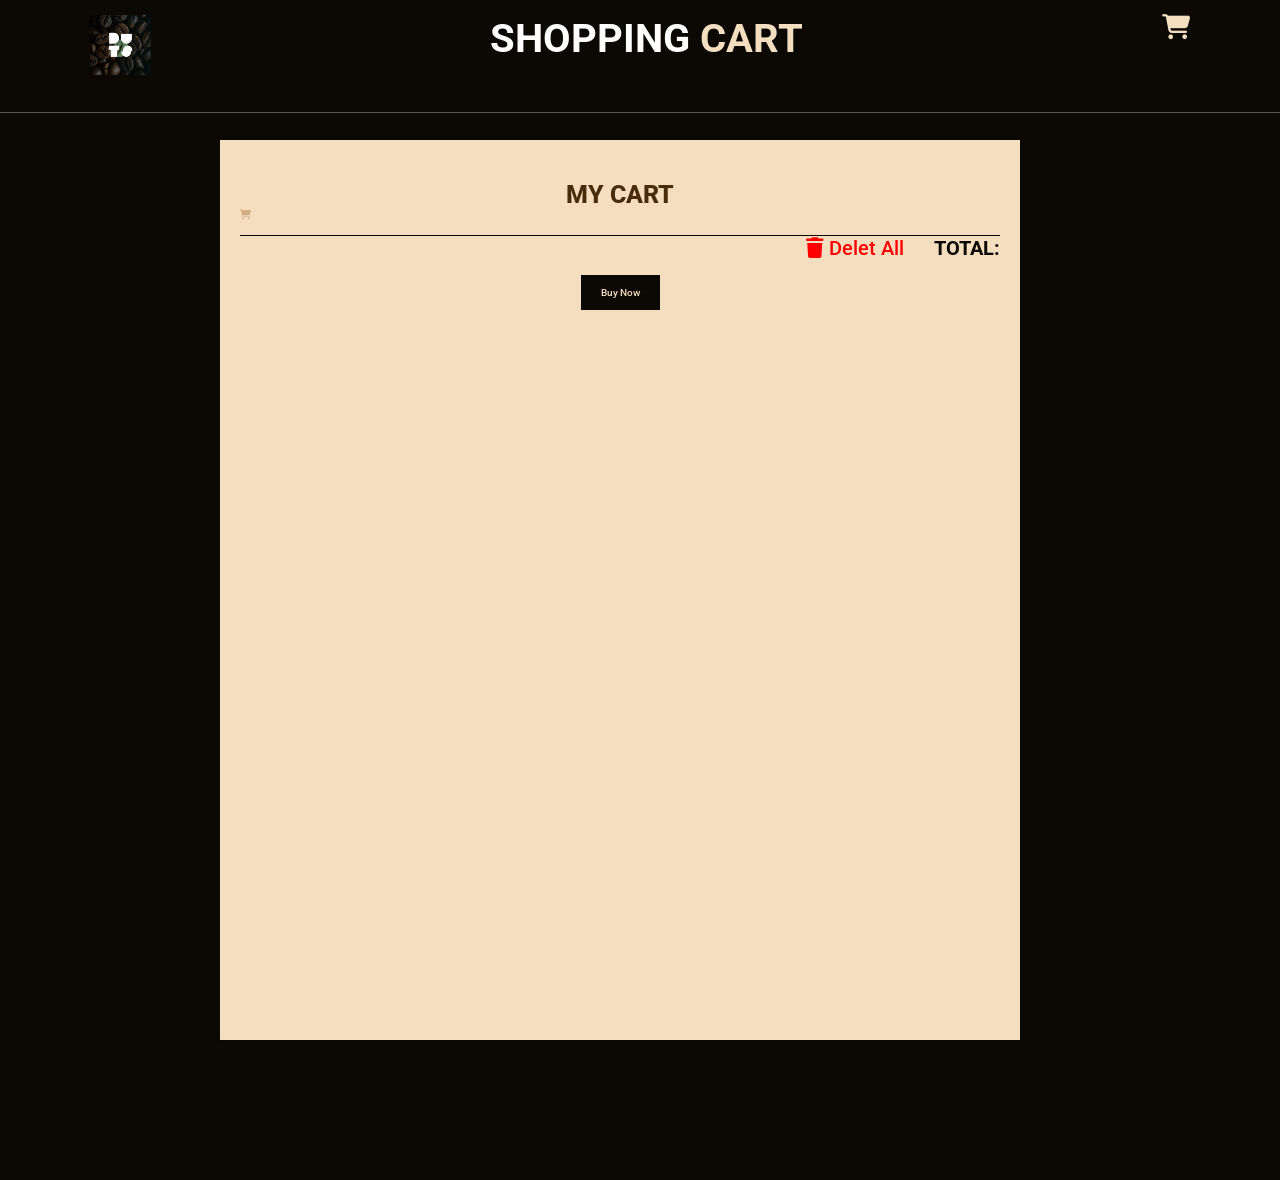
==== cart.html @ 2a618ef8 "JS Project Final Version" ====
<!DOCTYPE html>
<html lang="en">
  <head>
    <meta charset="UTF-8" />
    <meta name="viewport" content="width=device-width, initial-scale=1.0" />
    <!-- custom css file -->
    <link rel="stylesheet" href="DOTS.css" />
    <!-- fontawosem -->
    <link
      rel="stylesheet"
      href="https://cdnjs.cloudflare.com/ajax/libs/font-awesome/6.4.0/css/all.min.css"
      integrity="sha512-iecdLmaskl7CVkqkXNQ/ZH/XLlvWZOJyj7Yy7tcenmpD1ypASozpmT/E0iPtmFIB46ZmdtAc9eNBvH0H/ZpiBw=="
      crossorigin="anonymous"
      referrerpolicy="no-referrer"
    />
    <!-- css -->
    <link rel="stylesheet" href="DOTS.css" />
    <!-- icon tab -->
    <link rel="icon" type="image/x-icon" href="imgs/1.jpg" />

    <title>Shopping cart</title>
    <style>
      :root {
        --main-color: #f5ddc0;
        --black: #13131a;
        --bg: #0c0905;
        --border: 0.1rem solid rgba(255, 255, 255, 0.3);
      }

    
      .sec_cart {
        margin: 140px;
        width: 7500px;
        
      }

      .cart {
        position: relative;
        width: 800px;
        min-height: 100vh;
        padding: 20px;
        margin: 80px;
        background: var(--main-color);
        box-shadow: -2px 0 4px hsl(0 4% 15% / 10%);
      }

      /* مش شغاله ف js */
      /* .cart:active{
            right: 0;
        } */
      .cart_title {
        text-align: center;
        font-size: 2.5rem;
        font-weight: 800;
        margin-top: 2rem;
        color: #492d0a;
      }

      .car_box {
        display: grid;
        /* width: 700px; */
        grid-template-columns: 32% 20% 18%;
        align-items: center;
        /* gap: 0rem; */
        margin-top: 1rem;
      }

      .card-img {
        width: 150px;
        height: 150px;
        object-fit:cover;
        border-radius: 50%;
        padding: 10px;
      }
      .card-img:hover{
       transform: scale(1.2);
      }


      .detail_box {
        display: grid;
        /* row-gap: 0.5rem; */
      }

      .cart_product_title {
        font-size: 2rem;
        font-weight: 800;
        text-transform: uppercase;
        color: #96601f;
      }
      .cart_product_title:hover{
        transform: scale(1.2); 
      }


      .cart_price {
        font-size: 1.5rem;
        font-weight: 500;
        color: var(--bg);
      }

      .cart_quantity {
        border: 1px solid var(--bg);
        outline-color: rgb(139, 82, 43);
        width: 3rem;
        height: 2rem;
        text-align: center;
        font-size: 1rem;
        transform: scale(1.2);
        /* margin-right: 10px; */
      }

      .cart-remove {
        /* border: 1px solid red; */
        font-size: 2rem;
        color: red;
        cursor: pointer;
        margin-left: 100px;
      }

      .total {
        display: flex;
        justify-content: flex-end;
        margin-top: 1.5rem;
        border-top: 1px solid var(--bg);
        font-size: 1.5rem;
      }

      .total_title {
        font-size: 2rem;
        font-weight: 700;
        color: var(--bg);
      }

      .total_price {
        /* margin-left: 1rem; */
        color: var(--bg);
        font-weight: 500;
        font-size: 2rem;
      }

      .btn-buy {
        display: flex;
        margin: 1.5rem auto 0 auto;
        padding: 12px 20px;
        border: none;
        background: var(--bg);
        color: var(--main-color);
        font-size: 1rem;
        font-weight: 500;
        cursor: pointer;
      }

      .btn-buy:hover {
        background: white;
        color: var(--bg);
        transform: scale(1.2);
      }

      #close_cart {
        margin-right: 30px;
        font-size: 2rem;
        font-weight: 500;
        cursor: pointer;
        color: red;
      } 
    </style>
  </head>

  <body id="cartbody" onload="getCartItems()">
    <header class="header">
      <a href="#" class="logo">
        <img id="logo" src="imgs/1.jpg" alt="" />
      </a>

      <h1 class="heading">SHOPPING <span>CART</span></h1>

      <div class="icons">
        <div class="fas fa-shopping-cart" id="cart-btn"></div>
      </div>
    </header>

    <!-- cart -->

    <div class="sec_cart">
      <div class="cart">
        <h2 class="cart_title">MY CART</h2>
        <!-- <div class="icons"> -->
          <div class="fas fa-shopping-cart" id="cart-btn"></div>
        <!-- </div> -->
        <div class="cart_content"></div>


        <div class="total">
        
          <a id="close_cart"  onclick="deleteallFromLocalStorage(id)">    
             <i class="fa-solid fa-trash cart-remove" ></i>
            Delet All  </a>

          <div class="total_title">TOTAL:</div>
          <div class="total_price"></div>
        </div>
        <button type="button" class="btn-buy">Buy Now</button>
        <!-- <i class="fa-solid fa-x" id="close_cart"  onclick="deleteallFromLocalStorage(id)"></i> -->
        
      </div>
      <!-- buy button -->
      <!-- cart close -->
    </div>

    



    <script>

      let products; // make variable to save the selected data into
      var xhr = new XMLHttpRequest();
      xhr.open("GET", "product.json");
      xhr.send();

      let chosen_products = [];

      xhr.addEventListener("load", function () {
        var data = JSON.parse(xhr.response);
        products = data;

        // console.log(data);  =  console.log(products);
        // let items = localStorage.getItem("userCart")//as string
        let items = JSON.parse(localStorage.getItem("userCart"));//as array

        //products => from api
        //items => selected prod from user as array
        //products.id == items[i]عشان اجيب داتا البرودكت بتاعت اليوزر
        for (let i = 0; i < items.length; i++) {
          chosen_products.push(
            products.find((products) => products.id == items[i])
          );
        }

        console.log(items);//as array of selected id
        console.log(chosen_products);//as array of objects of selected id
        // addCartItemsDom(chosen_products);
        console.log(data); //array of all products from api


        let product_cart=[];
        let totalPrice = 0;

        for (let i = 0; i < chosen_products.length; i++) {
          let ingredients = chosen_products[i].ingredients;
          let title = chosen_products[i].title;
          let price = chosen_products[i].price;
          let img = chosen_products[i].image;
          let description = chosen_products[i].description;
          let rating = data[i].rating.rate;
          let count = data[i].rating.count;
          let id = chosen_products[i].id;
          totalPrice += chosen_products[i].price;
          product_cart += `
        <div class="car_box">
            <img src=${img}  class="card-img" alt="...">
                <div class="detail_box">
                  <div class="cart_product_title">${title}</div>

                    <div class="cart_price">$${price}
                    </div>
                    <input type="number" value="1" class="cart_quantity">
      
                </div>
          
          <div>
         <i class="fas fa-star"></i>
         <span> ${rating}</span>
         <i class="fas fa-shopping-cart" id="cart-btn"></i>
         <span> ${count}</span>
         <i   onclick="deleteItemFromLocalStorage(${id})"    class="fa-solid fa-trash cart-remove"    id="remove_pro" ></i>

         </div>

          
      </div>`
        }

        var section = document.getElementsByClassName("cart_content")[0];
        section.innerHTML = product_cart;
        // console.log(product_cart);

        var TotalPrice = document.getElementsByClassName("total_price")[0];
        TotalPrice.innerHTML = totalPrice + " $";
      });

  // Delete  all Product
  function deleteallFromLocalStorage(id) {
        // localStorage.clear(id);//or using removeItem
        localStorage.removeItem('userCart');

        location.reload();
        // $(.)
      }




  //delet item product
    let cart =JSON.parse(localStorage.getItem("userCart"));
       console.log(cart);
  function deleteItemFromLocalStorage(id){
     let temp = cart.filter( pro => pro != id);
     localStorage.setItem("userCart", JSON.stringify(temp));
     location.reload();

  }
 
 //get all chosen product 
function getCartItems() {
        let chosen_products = [];
        // alert("MS")
        let items = JSON.parse(localStorage.getItem("userCart"));
        for (let i = 0; i < items.length; i++) {
          chosen_products.push(
            products.find((products) => products.id == items[i])
          );
        }
        console.log(chosen_products);
        addCartItemsDom(chosen_products);
      }
    </script>
  </body>
</html>
---- DOTS.css ----
@import url('https://fonts.googleapis.com/css2?family=Poppins:ital,wght@0,500;0,600;0,700;1,500;1,600;1,700&family=Roboto:wght@300;400;500;700&display=swap');

  :root{
    --main-color:#f5ddc0;
    --black:#13131a;
    --bg:#0c0905;
    --border:.1rem solid rgba(255,255,255,.3);

  }
  
*{
    /* font-family: 'Poppins', sans-serif; */
   font-family: 'Roboto', sans-serif;
    margin: 0;
    padding: 0;
    box-sizing: border-box;
    /* outline: auto; */
    border: none;
    text-decoration: none;
    text-transform: capitalize;
    transition: .2s linear;
    /* background: var(--bg); */

} 

#main{
    display: flex;
    flex-wrap: wrap;
    justify-content: space-around;
    
}
#product_curd{
    margin: 5px;
    /* border: var(--border); */


}
#product_curd:hover{
    margin: 5px;
    transform: scale(1.2);
    /* border: var(--border); */


}
.card-img-top{
    width: 100%; 
    height: 200px;
    /* object-fit: cover; */
    /* transform: scale(1.2); */

}
/* .card-img-top:hover{
    width: 200px; 
    height: 200px;
    object-fit: cover;
    transform: scale(1.2);

} */

.card .price{
    font-size: 1.5rem;
}
.card .price span {
    font-size: 1rem;
    text-decoration: line-through;
}


/* #logo{
    width: 50px;
    height: 50px;
} */
html{
    font-size: 62.5%;
    overflow-x: hidden;
    scroll-padding-top: 9rem;
    scroll-behavior:smooth;

}
html::-webkit-scrollbar{
    width: .8rem;
}
html::-webkit-scrollbar-track{
    background: transparent;
}
html::scrollbar-thumb{
    background: #fff;
    border-radius: 5rem;

}

body{
    background: var(--bg);
    color: #d3ad7f;

}
section{
    padding: 2rem 7%;

}

.heading{
    text-align: center;
    color: #fff;
    text-transform: uppercase;
    padding-bottom: 3.5rem;
    font-size: 4rem;
}
.heading span{
    color: var(--main-color);
    text-transform: uppercase;
}
.about .row{
    display: flex;
    align-items: center;
    background: var(--bg);
    flex-wrap: wrap;
}
.about .row .image{
    flex: 1 1 45rem;
}
.about .row .image img{
width: 100%;
}
.about .row .content{
    flex: 1 1 45rem;
    padding: 2rem;
}
.about .row .content h3{
    font-size: 3rem;
    color: var(--main-color);
}
.about .row .content p{
    font-size: 1.6rem;
    color: var(--main-color);
    padding: 1rem 0;
    line-height: 1.8;


}

.btn{
    margin-top: 1rem;
    display: inline-block;
    padding: .9rem 3rem;
    font-size: 1.7rem;
    color:var(--bg);
    background: var(--main-color);
    cursor: pointer;
    border-radius: 15px;
}
.btn:hover{
    background:var(--bg);
    color: var(--main-color);

}
.header{
    background: var(--bg);
    display: flex;
    text-align: center;
    justify-content: space-between;
    padding: 1.5rem 7%;
    border-bottom:var( --border) ;
    position: fixed;
    top: 0; 
    left: 0; 
    right: 0;
    z-index: 1000;

}
.header .logo img{

    height: 6rem;
}
.header .nav a{
    margin: 0 1rem;
    font-size: 1.6rem;
    color: var( --main-color);

}
.header .nav a:hover{
    color: #fff;
    border-bottom: .1rem solid #fff;
    padding-bottom: .5rem;
}
.header .icons div{
    color: var( --main-color);
    cursor: pointer;
    font-size: 2.5rem;
    margin-left: 2rem;

}
.header .icons div:hover{
    color: #fff;

}
#menu-btn{
    display: none;
}
.header .search_form {
    position: absolute;
    top: 115%; right: 7%;
    background: var(--main-color);
    width:50rem;
    height: 5rem;
    display:flex;
    align-items: center;
    border-radius: 20px;
    transform: rotateY(0);
    transform-origin: top;
}
.header .list{
    position: absolute;
    top: 168%; right: 7%;
    background: var(--main-color);
    width:50rem;
    /* height: 15rem; */
    display:none;
    /* display:flex; */
    max-height: 200px;
    overflow-y: scroll;
    flex-direction: column;
    align-items:start;
    padding: 10px;
    border-radius: 5px;
    transform: rotateY(0);
    transform-origin: top;
    background-color: white;
}
.header .search_form.active{
    transform: rotateY(1);
}
.header .search_form input{
    height: 100%;
    width: 100%;
    font-size: 1.6rem;
    color: var(--black);
    padding: 1rem;
    text-transform: none;
    border-radius: 20px;
}
.header .search_form label{
    cursor: pointer;
    font-size: 2.2rem;
    margin-right: 1.5rem;
    color: var(--black);
}
.header .search_form label:hover{
    color: var(--main-color);
}

/* media queries */
@media (max-width:991px){
    html{
        font-size: 55%;
    }
    .header{
        padding: 1.5rem 2rem;
    }
    section{
        padding: 1.5rem 2rem;
    }
}
@media (max-width:768px){
    #menu-btn{
        display: inline-block;
    }
    .header .nav{
        position: absolute;
        top: 100%; right: -100%;
        background: #fff;
        width: 30rem;
        height: calc(100vh - 9.5rem);
    }
    .header .nav.active{
        right: 0;
    }
    .header .nav a{
        color: var(--bg);
        display: block;
        margin: 1.5rem;
        padding: .5rem;
        font-size: 2rem;
    }
    .header .search_form{
        width: 90%;
        right: 2rem;
        text-align: center;
    }
    .header .list{
        width: 90%;
        right: 2rem;
        text-align: center;
    }
    .home {
        background-position: left;
        justify-content: center;
    }
    .home .content h3{
        font-size: 4.5rem;
    }
    .home .content p{
        font-size: 1.5rem;
    }

}
@media (max-width:450px){
    html{
        font-size: 50%;
    }
   
}
/* home */
.home{
    min-height: 100vh;
    display: flex;
    align-items: center;
    background: url(imgs/8.gif)no-repeat;
    background-size: cover;
    background-position: center;

}
.home .content{
    max-width: 60rem;
}
.home .content h3{
    font-size: 6rem;
    text-transform: uppercase;
    color:#f5ddc0;
}
.home .content p{
    font-size: 1rem;
    color:#f5ddc0;
    font-weight: lighter;
    line-height: 1.8;
    padding: 1rem 0;

}
/* .home .content a{
    color: #f5ddc0;
    border:5px solid #f5ddc0;
} */
/* about */
/* menu */
/*#*/
.menu .box-container{
    display:grid;
    grid-template-columns: repeat(auto-fit, minmax(30rem, 1fr));
    gap: 1.5rem;
}
.menu .box-container .box{
    padding: 5rem;
    text-align: center;
    border: var(--border);
    /* height:40rem; */

}
.menu .box-container .box img{
height: 20rem;
width: 20rem;
border-radius: 50%;

}
.menu .box-container .box h3{
    color: var(--main-color);
    font-size:2rem;
    padding: 1rem 0;

}
.menu .box-container .box .price{
    color: var(--main-color);
    font-size:2.5rem;
    padding: 5rem 0;
    
}
.menu .box-container .box .price span{
    color: var(--main-color);
    font-size:1.5rem;
    text-decoration: line-through;
    
}

.menu .box-container .box a:hover{
    color: #fff;
}

.menu .box-container .box:hover{
    background:#fff;
}
.menu .box-container .box:hover >*{

    color:var(--bg);
}

#main{
    border: var(--border);
}

.review .box-container{
    display:grid;
    grid-template-columns: repeat(auto-fit, minmax(30rem, 1fr));
    gap: 1.5rem;
    /* display: flex; */
    transition: transform 0.5s;

}
.review .box-container .box{
    padding: 3rem 2rem;
    text-align: center;
    border: var(--border);
    border-radius: 40%;
    height: 45rem;

}
.review .box-container .box p{
    font-size: 1.5rem;
    line-height: 1.8;
    color: #ccc;
    padding: 2rem 0;
}
.review .box-container .box .user{
    height: 7rem;
    width: 7rem;
    border-radius: 50%;
    object-fit: cover;
}

.review .box-container .box .quote{
    height: 13rem;
    width: 13rem;
    border-radius: 50%;
    object-fit: cover;
}
.review .box-container .box h3{
    padding: 1rem 0;
    font-size: 2rem;
    color:var(--main-color) ;
}
.review .box-container .box .stars{
    font-size: 1.5rem;
    color:#fff;
}

/*  */
.slider-container {
    width: 500px;
    height: 300px;
    overflow: hidden;
  }
  
  #slider-image {
    width: 100%;
    height: 100%;
    object-fit: cover;
  }



/*  */

 .review .review-container {
    position: relative;
    overflow: hidden;
  }
  
 
  
  /* .review-card {
    flex: 0 0 33.33%;
    padding: 10px;
    box-sizing: border-box;
    text-align: center;
  }
  
  .review-card img {
    width: 30px;
    height: 30px;
    border-radius: 50%;
    object-fit: cover;
  }
   */
 .review-container .prev-button,
 .review-container .next-button {
    position: absolute;
    top: 50%;
    transform: translateY(-50%);
    font-size: 30px;
    background: none;
    border: none;
    cursor: pointer;
    color: var(--main-color);
  }
  
 .review-container .prev-button {
    left: 10px;
  }
  
 .review-container .next-button {
    right: 10px;
  }
  
  @media (max-width: 768px) {
    .review .box-container .box {
      flex: 0 0 50%;
    }
  }
  
  @media (max-width: 576px) {
    .review .box-container .box {
      flex: 0 0 300%;
    }
  }
  /* blog */

  .blogs .box-container {
    display:grid;
    grid-template-columns: repeat(auto-fit, minmax(30rem, 1fr));
    gap: 1.5rem;

  }
  .blogs .box-container .box{

    border: var(--border);

  }

  .blogs .box-container .box .image{
    height: 22rem;
    overflow: hidden;
    width:100% ;
  }
  .blogs .box-container .box .image img{
    height: 100%;
    object-fit: cover;
    width:100% ;
  }

  .blogs .box-container .box:hover .image img{
    transform: scale(1.2);
    opacity: 0;

  }
  .blogs .box-container .content{
   padding: 2rem;
  }
  .blogs .box-container .content .title{
    font-size:2.5rem ;   
    line-height: 1.5;
    color: var(--main-color);
}
.blogs .box-container .content .title:hover{
    color: #fff;
}
.blogs .box-container .content span{
    color: #fff;
    display: block;
    padding-top: 1rem;
    font-size: 1.5rem;
}


.blogs .box-container .content p{
    font-size: 1.6rem;
    line-height: 1.8;
    color: var(--main-color);
    padding: 1rem 0;
}

  /* footer */
  .footer{
    background: var(--bg);
    text-align: center;

  }
  .footer .share{
    padding: 1rem 0;
  }

  .footer .share a{
    height: 5rem;
    width: 5rem;
    line-height: 5rem;
    font-size: 2rem;
    color: var(--main-color);
    border : var(--border);
    margin: 3rem;
    border-radius: 50%;
  }
  .footer .share a:hover{
    background-color: #fff;
  }
  .footer .links{
    display: flex;
    justify-content: center;
    flex-wrap: wrap ;
    padding: 2rem 0;
    gap: 1rem;
  }
  .footer .links a{
    padding: .7rem;
    color: var(--main-color);
    border: var(--border);
    font-size: 1.5rem;
    border-radius: 10%;

  }
  .footer .links a:hover{
    background-color:var(--main-color);
    color: var(--bg);
    border-radius: 10%;

  }

  .footer .credit{
    font-size: 1.5rem;
    color: var(--main-color);
    font-weight: lighter;
    padding: 1.5rem;
    
  }
  .footer .credit span{
    color: #fff;
    font-weight: 500;
  }

  label.fas.fa-search {
    padding-left: 10px;
}



.mainproduct{
    width: 100%;
}
.singleProductImg{
    width: 30%;
    margin: 10px;
}
.singleProductdisc{
    float: right;
    width: 60%;
    margin: 2%;
}
.singleProductTitle{
    display: inline-block;
    font-size: 50px;
    margin-bottom: 10px;
    margin-top: 10px;
}
.singleProductdescription{
    font-size: 30px;
}
.singleProductIngr{
    font-size: 30px;
}
.singleProductrating{
    display: inline-block;
    font-size: 20px;

}
.singleProductprice{
    display: inline-block;
    margin-right: 5px;
}
.singleProductbuy{
    float: right;
}


#search_form{
    /* display:block; */
    display:none;
}

.item{
    display: flex;
    align-items:center ;
    padding: 5px;
}

.list img{
    width: 40px;
    height: 40px;
    margin-left: 10px;
    border-radius: 50%;
}

.title{
    margin-left: 5px;
    font-size: 20px;
    font-weight: normal;
    color: #0c0905;
}

.login,#logout{
    width: 75px;
    height: 28px;
    padding-top: 3px;
    border-radius: 8px;
    font-size: 16px;
    cursor: pointer;
    background-color: #0c0905;
    color: #f5ddc0;
    border:1px solid #f5ddc0;
}

.login:hover,#logout:hover{
    background-color:#f5ddc0;
    color: #0c0905;
}

#welcome{
    padding-top: 3px;
    font-size: 16px;
    color: #f5ddc0;
}
---- DOTS.css ----
@import url('https://fonts.googleapis.com/css2?family=Poppins:ital,wght@0,500;0,600;0,700;1,500;1,600;1,700&family=Roboto:wght@300;400;500;700&display=swap');

  :root{
    --main-color:#f5ddc0;
    --black:#13131a;
    --bg:#0c0905;
    --border:.1rem solid rgba(255,255,255,.3);

  }
  
*{
    /* font-family: 'Poppins', sans-serif; */
   font-family: 'Roboto', sans-serif;
    margin: 0;
    padding: 0;
    box-sizing: border-box;
    /* outline: auto; */
    border: none;
    text-decoration: none;
    text-transform: capitalize;
    transition: .2s linear;
    /* background: var(--bg); */

} 

#main{
    display: flex;
    flex-wrap: wrap;
    justify-content: space-around;
    
}
#product_curd{
    margin: 5px;
    /* border: var(--border); */


}
#product_curd:hover{
    margin: 5px;
    transform: scale(1.2);
    /* border: var(--border); */


}
.card-img-top{
    width: 100%; 
    height: 200px;
    /* object-fit: cover; */
    /* transform: scale(1.2); */

}
/* .card-img-top:hover{
    width: 200px; 
    height: 200px;
    object-fit: cover;
    transform: scale(1.2);

} */

.card .price{
    font-size: 1.5rem;
}
.card .price span {
    font-size: 1rem;
    text-decoration: line-through;
}


/* #logo{
    width: 50px;
    height: 50px;
} */
html{
    font-size: 62.5%;
    overflow-x: hidden;
    scroll-padding-top: 9rem;
    scroll-behavior:smooth;

}
html::-webkit-scrollbar{
    width: .8rem;
}
html::-webkit-scrollbar-track{
    background: transparent;
}
html::scrollbar-thumb{
    background: #fff;
    border-radius: 5rem;

}

body{
    background: var(--bg);
    color: #d3ad7f;

}
section{
    padding: 2rem 7%;

}

.heading{
    text-align: center;
    color: #fff;
    text-transform: uppercase;
    padding-bottom: 3.5rem;
    font-size: 4rem;
}
.heading span{
    color: var(--main-color);
    text-transform: uppercase;
}
.about .row{
    display: flex;
    align-items: center;
    background: var(--bg);
    flex-wrap: wrap;
}
.about .row .image{
    flex: 1 1 45rem;
}
.about .row .image img{
width: 100%;
}
.about .row .content{
    flex: 1 1 45rem;
    padding: 2rem;
}
.about .row .content h3{
    font-size: 3rem;
    color: var(--main-color);
}
.about .row .content p{
    font-size: 1.6rem;
    color: var(--main-color);
    padding: 1rem 0;
    line-height: 1.8;


}

.btn{
    margin-top: 1rem;
    display: inline-block;
    padding: .9rem 3rem;
    font-size: 1.7rem;
    color:var(--bg);
    background: var(--main-color);
    cursor: pointer;
    border-radius: 15px;
}
.btn:hover{
    background:var(--bg);
    color: var(--main-color);

}
.header{
    background: var(--bg);
    display: flex;
    text-align: center;
    justify-content: space-between;
    padding: 1.5rem 7%;
    border-bottom:var( --border) ;
    position: fixed;
    top: 0; 
    left: 0; 
    right: 0;
    z-index: 1000;

}
.header .logo img{

    height: 6rem;
}
.header .nav a{
    margin: 0 1rem;
    font-size: 1.6rem;
    color: var( --main-color);

}
.header .nav a:hover{
    color: #fff;
    border-bottom: .1rem solid #fff;
    padding-bottom: .5rem;
}
.header .icons div{
    color: var( --main-color);
    cursor: pointer;
    font-size: 2.5rem;
    margin-left: 2rem;

}
.header .icons div:hover{
    color: #fff;

}
#menu-btn{
    display: none;
}
.header .search_form {
    position: absolute;
    top: 115%; right: 7%;
    background: var(--main-color);
    width:50rem;
    height: 5rem;
    display:flex;
    align-items: center;
    border-radius: 20px;
    transform: rotateY(0);
    transform-origin: top;
}
.header .list{
    position: absolute;
    top: 168%; right: 7%;
    background: var(--main-color);
    width:50rem;
    /* height: 15rem; */
    display:none;
    /* display:flex; */
    max-height: 200px;
    overflow-y: scroll;
    flex-direction: column;
    align-items:start;
    padding: 10px;
    border-radius: 5px;
    transform: rotateY(0);
    transform-origin: top;
    background-color: white;
}
.header .search_form.active{
    transform: rotateY(1);
}
.header .search_form input{
    height: 100%;
    width: 100%;
    font-size: 1.6rem;
    color: var(--black);
    padding: 1rem;
    text-transform: none;
    border-radius: 20px;
}
.header .search_form label{
    cursor: pointer;
    font-size: 2.2rem;
    margin-right: 1.5rem;
    color: var(--black);
}
.header .search_form label:hover{
    color: var(--main-color);
}

/* media queries */
@media (max-width:991px){
    html{
        font-size: 55%;
    }
    .header{
        padding: 1.5rem 2rem;
    }
    section{
        padding: 1.5rem 2rem;
    }
}
@media (max-width:768px){
    #menu-btn{
        display: inline-block;
    }
    .header .nav{
        position: absolute;
        top: 100%; right: -100%;
        background: #fff;
        width: 30rem;
        height: calc(100vh - 9.5rem);
    }
    .header .nav.active{
        right: 0;
    }
    .header .nav a{
        color: var(--bg);
        display: block;
        margin: 1.5rem;
        padding: .5rem;
        font-size: 2rem;
    }
    .header .search_form{
        width: 90%;
        right: 2rem;
        text-align: center;
    }
    .header .list{
        width: 90%;
        right: 2rem;
        text-align: center;
    }
    .home {
        background-position: left;
        justify-content: center;
    }
    .home .content h3{
        font-size: 4.5rem;
    }
    .home .content p{
        font-size: 1.5rem;
    }

}
@media (max-width:450px){
    html{
        font-size: 50%;
    }
   
}
/* home */
.home{
    min-height: 100vh;
    display: flex;
    align-items: center;
    background: url(imgs/8.gif)no-repeat;
    background-size: cover;
    background-position: center;

}
.home .content{
    max-width: 60rem;
}
.home .content h3{
    font-size: 6rem;
    text-transform: uppercase;
    color:#f5ddc0;
}
.home .content p{
    font-size: 1rem;
    color:#f5ddc0;
    font-weight: lighter;
    line-height: 1.8;
    padding: 1rem 0;

}
/* .home .content a{
    color: #f5ddc0;
    border:5px solid #f5ddc0;
} */
/* about */
/* menu */
/*#*/
.menu .box-container{
    display:grid;
    grid-template-columns: repeat(auto-fit, minmax(30rem, 1fr));
    gap: 1.5rem;
}
.menu .box-container .box{
    padding: 5rem;
    text-align: center;
    border: var(--border);
    /* height:40rem; */

}
.menu .box-container .box img{
height: 20rem;
width: 20rem;
border-radius: 50%;

}
.menu .box-container .box h3{
    color: var(--main-color);
    font-size:2rem;
    padding: 1rem 0;

}
.menu .box-container .box .price{
    color: var(--main-color);
    font-size:2.5rem;
    padding: 5rem 0;
    
}
.menu .box-container .box .price span{
    color: var(--main-color);
    font-size:1.5rem;
    text-decoration: line-through;
    
}

.menu .box-container .box a:hover{
    color: #fff;
}

.menu .box-container .box:hover{
    background:#fff;
}
.menu .box-container .box:hover >*{

    color:var(--bg);
}

#main{
    border: var(--border);
}

.review .box-container{
    display:grid;
    grid-template-columns: repeat(auto-fit, minmax(30rem, 1fr));
    gap: 1.5rem;
    /* display: flex; */
    transition: transform 0.5s;

}
.review .box-container .box{
    padding: 3rem 2rem;
    text-align: center;
    border: var(--border);
    border-radius: 40%;
    height: 45rem;

}
.review .box-container .box p{
    font-size: 1.5rem;
    line-height: 1.8;
    color: #ccc;
    padding: 2rem 0;
}
.review .box-container .box .user{
    height: 7rem;
    width: 7rem;
    border-radius: 50%;
    object-fit: cover;
}

.review .box-container .box .quote{
    height: 13rem;
    width: 13rem;
    border-radius: 50%;
    object-fit: cover;
}
.review .box-container .box h3{
    padding: 1rem 0;
    font-size: 2rem;
    color:var(--main-color) ;
}
.review .box-container .box .stars{
    font-size: 1.5rem;
    color:#fff;
}

/*  */
.slider-container {
    width: 500px;
    height: 300px;
    overflow: hidden;
  }
  
  #slider-image {
    width: 100%;
    height: 100%;
    object-fit: cover;
  }



/*  */

 .review .review-container {
    position: relative;
    overflow: hidden;
  }
  
 
  
  /* .review-card {
    flex: 0 0 33.33%;
    padding: 10px;
    box-sizing: border-box;
    text-align: center;
  }
  
  .review-card img {
    width: 30px;
    height: 30px;
    border-radius: 50%;
    object-fit: cover;
  }
   */
 .review-container .prev-button,
 .review-container .next-button {
    position: absolute;
    top: 50%;
    transform: translateY(-50%);
    font-size: 30px;
    background: none;
    border: none;
    cursor: pointer;
    color: var(--main-color);
  }
  
 .review-container .prev-button {
    left: 10px;
  }
  
 .review-container .next-button {
    right: 10px;
  }
  
  @media (max-width: 768px) {
    .review .box-container .box {
      flex: 0 0 50%;
    }
  }
  
  @media (max-width: 576px) {
    .review .box-container .box {
      flex: 0 0 300%;
    }
  }
  /* blog */

  .blogs .box-container {
    display:grid;
    grid-template-columns: repeat(auto-fit, minmax(30rem, 1fr));
    gap: 1.5rem;

  }
  .blogs .box-container .box{

    border: var(--border);

  }

  .blogs .box-container .box .image{
    height: 22rem;
    overflow: hidden;
    width:100% ;
  }
  .blogs .box-container .box .image img{
    height: 100%;
    object-fit: cover;
    width:100% ;
  }

  .blogs .box-container .box:hover .image img{
    transform: scale(1.2);
    opacity: 0;

  }
  .blogs .box-container .content{
   padding: 2rem;
  }
  .blogs .box-container .content .title{
    font-size:2.5rem ;   
    line-height: 1.5;
    color: var(--main-color);
}
.blogs .box-container .content .title:hover{
    color: #fff;
}
.blogs .box-container .content span{
    color: #fff;
    display: block;
    padding-top: 1rem;
    font-size: 1.5rem;
}


.blogs .box-container .content p{
    font-size: 1.6rem;
    line-height: 1.8;
    color: var(--main-color);
    padding: 1rem 0;
}

  /* footer */
  .footer{
    background: var(--bg);
    text-align: center;

  }
  .footer .share{
    padding: 1rem 0;
  }

  .footer .share a{
    height: 5rem;
    width: 5rem;
    line-height: 5rem;
    font-size: 2rem;
    color: var(--main-color);
    border : var(--border);
    margin: 3rem;
    border-radius: 50%;
  }
  .footer .share a:hover{
    background-color: #fff;
  }
  .footer .links{
    display: flex;
    justify-content: center;
    flex-wrap: wrap ;
    padding: 2rem 0;
    gap: 1rem;
  }
  .footer .links a{
    padding: .7rem;
    color: var(--main-color);
    border: var(--border);
    font-size: 1.5rem;
    border-radius: 10%;

  }
  .footer .links a:hover{
    background-color:var(--main-color);
    color: var(--bg);
    border-radius: 10%;

  }

  .footer .credit{
    font-size: 1.5rem;
    color: var(--main-color);
    font-weight: lighter;
    padding: 1.5rem;
    
  }
  .footer .credit span{
    color: #fff;
    font-weight: 500;
  }

  label.fas.fa-search {
    padding-left: 10px;
}



.mainproduct{
    width: 100%;
}
.singleProductImg{
    width: 30%;
    margin: 10px;
}
.singleProductdisc{
    float: right;
    width: 60%;
    margin: 2%;
}
.singleProductTitle{
    display: inline-block;
    font-size: 50px;
    margin-bottom: 10px;
    margin-top: 10px;
}
.singleProductdescription{
    font-size: 30px;
}
.singleProductIngr{
    font-size: 30px;
}
.singleProductrating{
    display: inline-block;
    font-size: 20px;

}
.singleProductprice{
    display: inline-block;
    margin-right: 5px;
}
.singleProductbuy{
    float: right;
}


#search_form{
    /* display:block; */
    display:none;
}

.item{
    display: flex;
    align-items:center ;
    padding: 5px;
}

.list img{
    width: 40px;
    height: 40px;
    margin-left: 10px;
    border-radius: 50%;
}

.title{
    margin-left: 5px;
    font-size: 20px;
    font-weight: normal;
    color: #0c0905;
}

.login,#logout{
    width: 75px;
    height: 28px;
    padding-top: 3px;
    border-radius: 8px;
    font-size: 16px;
    cursor: pointer;
    background-color: #0c0905;
    color: #f5ddc0;
    border:1px solid #f5ddc0;
}

.login:hover,#logout:hover{
    background-color:#f5ddc0;
    color: #0c0905;
}

#welcome{
    padding-top: 3px;
    font-size: 16px;
    color: #f5ddc0;
}
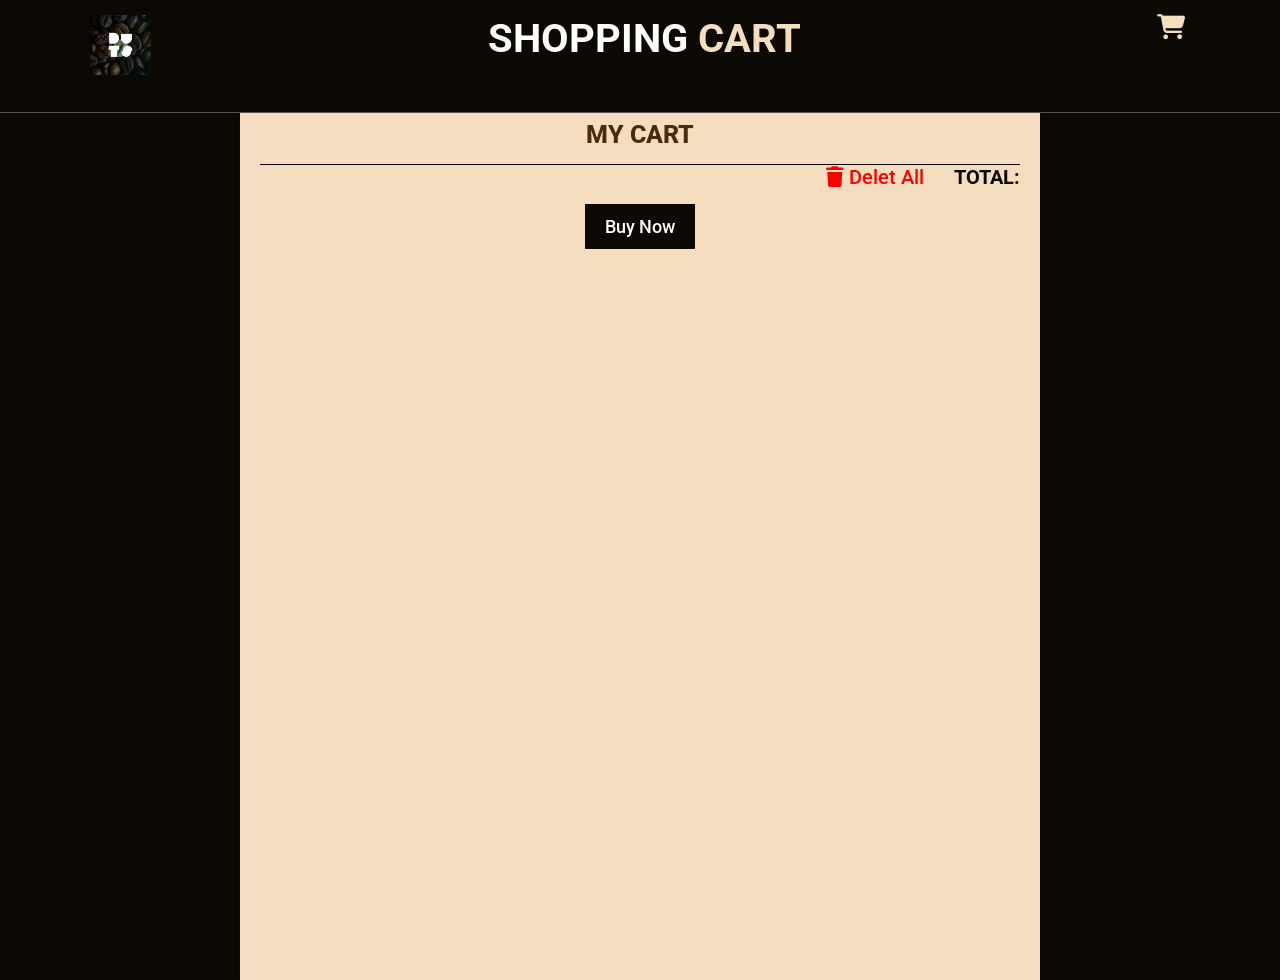
==== commit 4dc47dba: "new edits added" ====
--- a/cart.html
+++ b/cart.html
@@ -29,17 +29,18 @@
 
     
       .sec_cart {
-        margin: 140px;
-        width: 7500px;
-        
+        display: flex;
+        justify-content: center;
+        align-items: center;
+        width: 100%;
       }
 
       .cart {
         position: relative;
+        top:80px;
         width: 800px;
         min-height: 100vh;
         padding: 20px;
-        margin: 80px;
         background: var(--main-color);
         box-shadow: -2px 0 4px hsl(0 4% 15% / 10%);
       }
@@ -158,12 +159,27 @@
       }
 
       #close_cart {
-        margin-right: 30px;
+        margin-left: 30px;
         font-size: 2rem;
         font-weight: 500;
         cursor: pointer;
         color: red;
       } 
+      button a{
+        font-size: 18px;
+        color:white;
+      }
+      button a:hover{
+        color:black;
+      }
+      .fas{
+        font-size: 16px;
+        margin: 0px 5px;
+      }
+      #_icons{
+        display: flex!important;
+        align-items: center;
+      }
     </style>
   </head>
 
@@ -186,21 +202,21 @@
       <div class="cart">
         <h2 class="cart_title">MY CART</h2>
         <!-- <div class="icons"> -->
-          <div class="fas fa-shopping-cart" id="cart-btn"></div>
+          <!-- <div class="fas fa-shopping-cart" id="cart-btn"></div> -->
         <!-- </div> -->
         <div class="cart_content"></div>
 
 
         <div class="total">
         
-          <a id="close_cart"  onclick="deleteallFromLocalStorage(id)">    
+          <a id="close_cart"  onclick="deleteallFromLocalStorage(id)" style="margin: 0 30px;">    
              <i class="fa-solid fa-trash cart-remove" ></i>
             Delet All  </a>
 
           <div class="total_title">TOTAL:</div>
           <div class="total_price"></div>
         </div>
-        <button type="button" class="btn-buy">Buy Now</button>
+        <button type="button" class="btn-buy"><a href="payment.html">Buy Now</a></button>
         <!-- <i class="fa-solid fa-x" id="close_cart"  onclick="deleteallFromLocalStorage(id)"></i> -->
         
       </div>
@@ -269,7 +285,7 @@
       
                 </div>
           
-          <div>
+          <div id="_icons">
          <i class="fas fa-star"></i>
          <span> ${rating}</span>
          <i class="fas fa-shopping-cart" id="cart-btn"></i>
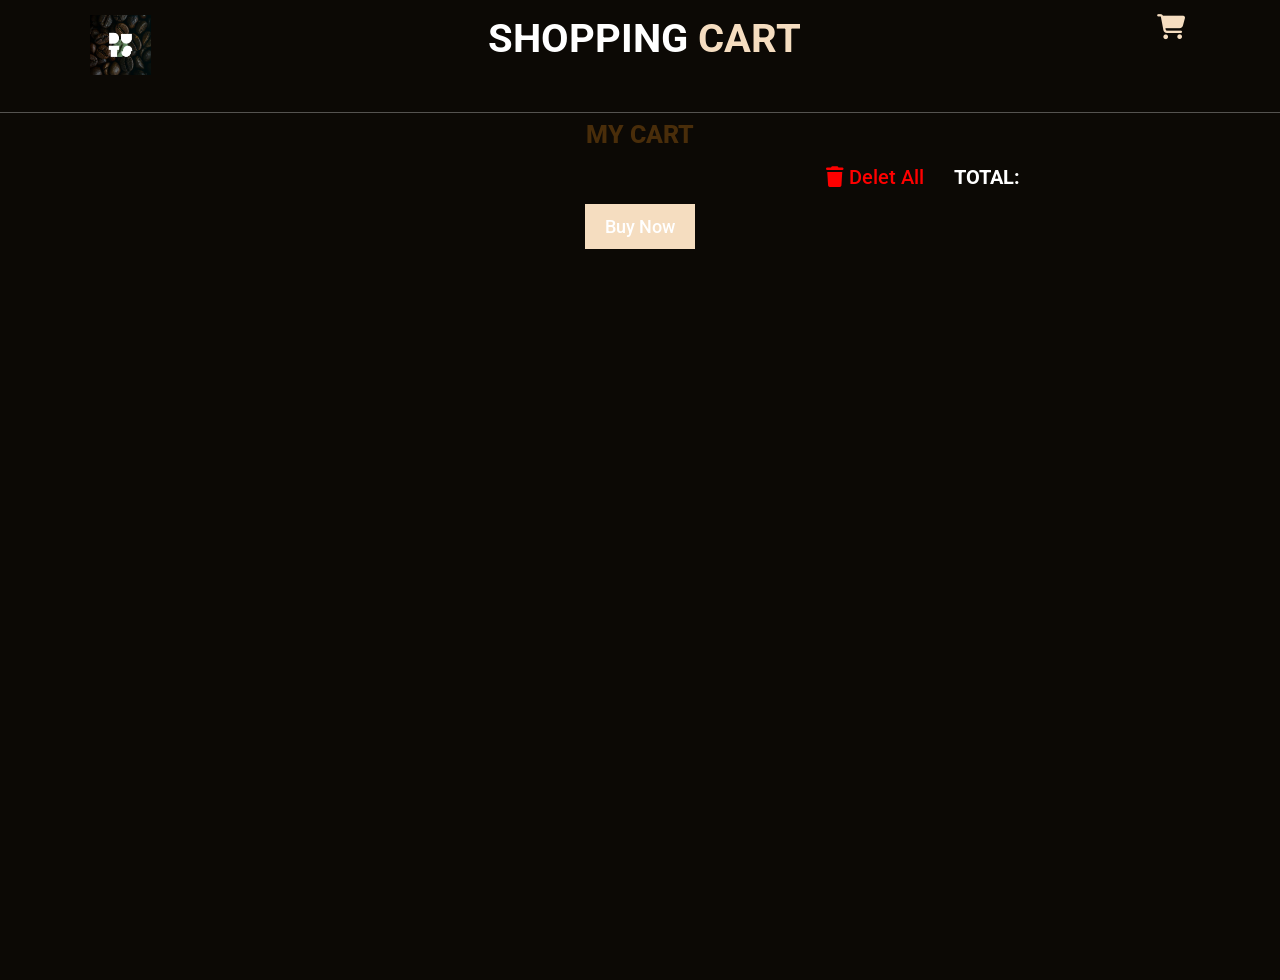
==== commit a133a437: "edit in style" ====
--- a/cart.html
+++ b/cart.html
@@ -41,15 +41,9 @@
         width: 800px;
         min-height: 100vh;
         padding: 20px;
-        background: var(--main-color);
-        box-shadow: -2px 0 4px hsl(0 4% 15% / 10%);
-      }
-
-      /* مش شغاله ف js */
-      /* .cart:active{
-            right: 0;
-        } */
-      .cart_title {
+      }
+
+       .cart_title {
         text-align: center;
         font-size: 2.5rem;
         font-weight: 800;
@@ -59,11 +53,11 @@
 
       .car_box {
         display: grid;
-        /* width: 700px; */
         grid-template-columns: 32% 20% 18%;
         align-items: center;
-        /* gap: 0rem; */
         margin-top: 1rem;
+        border: 1px solid;
+        border-radius: 5px;
       }
 
       .card-img {
@@ -130,12 +124,12 @@
       .total_title {
         font-size: 2rem;
         font-weight: 700;
-        color: var(--bg);
+        color: white;
       }
 
       .total_price {
         /* margin-left: 1rem; */
-        color: var(--bg);
+        color: white;
         font-weight: 500;
         font-size: 2rem;
       }
@@ -145,8 +139,8 @@
         margin: 1.5rem auto 0 auto;
         padding: 12px 20px;
         border: none;
-        background: var(--bg);
-        color: var(--main-color);
+        background: var(--main-color);
+        color: black;
         font-size: 1rem;
         font-weight: 500;
         cursor: pointer;
